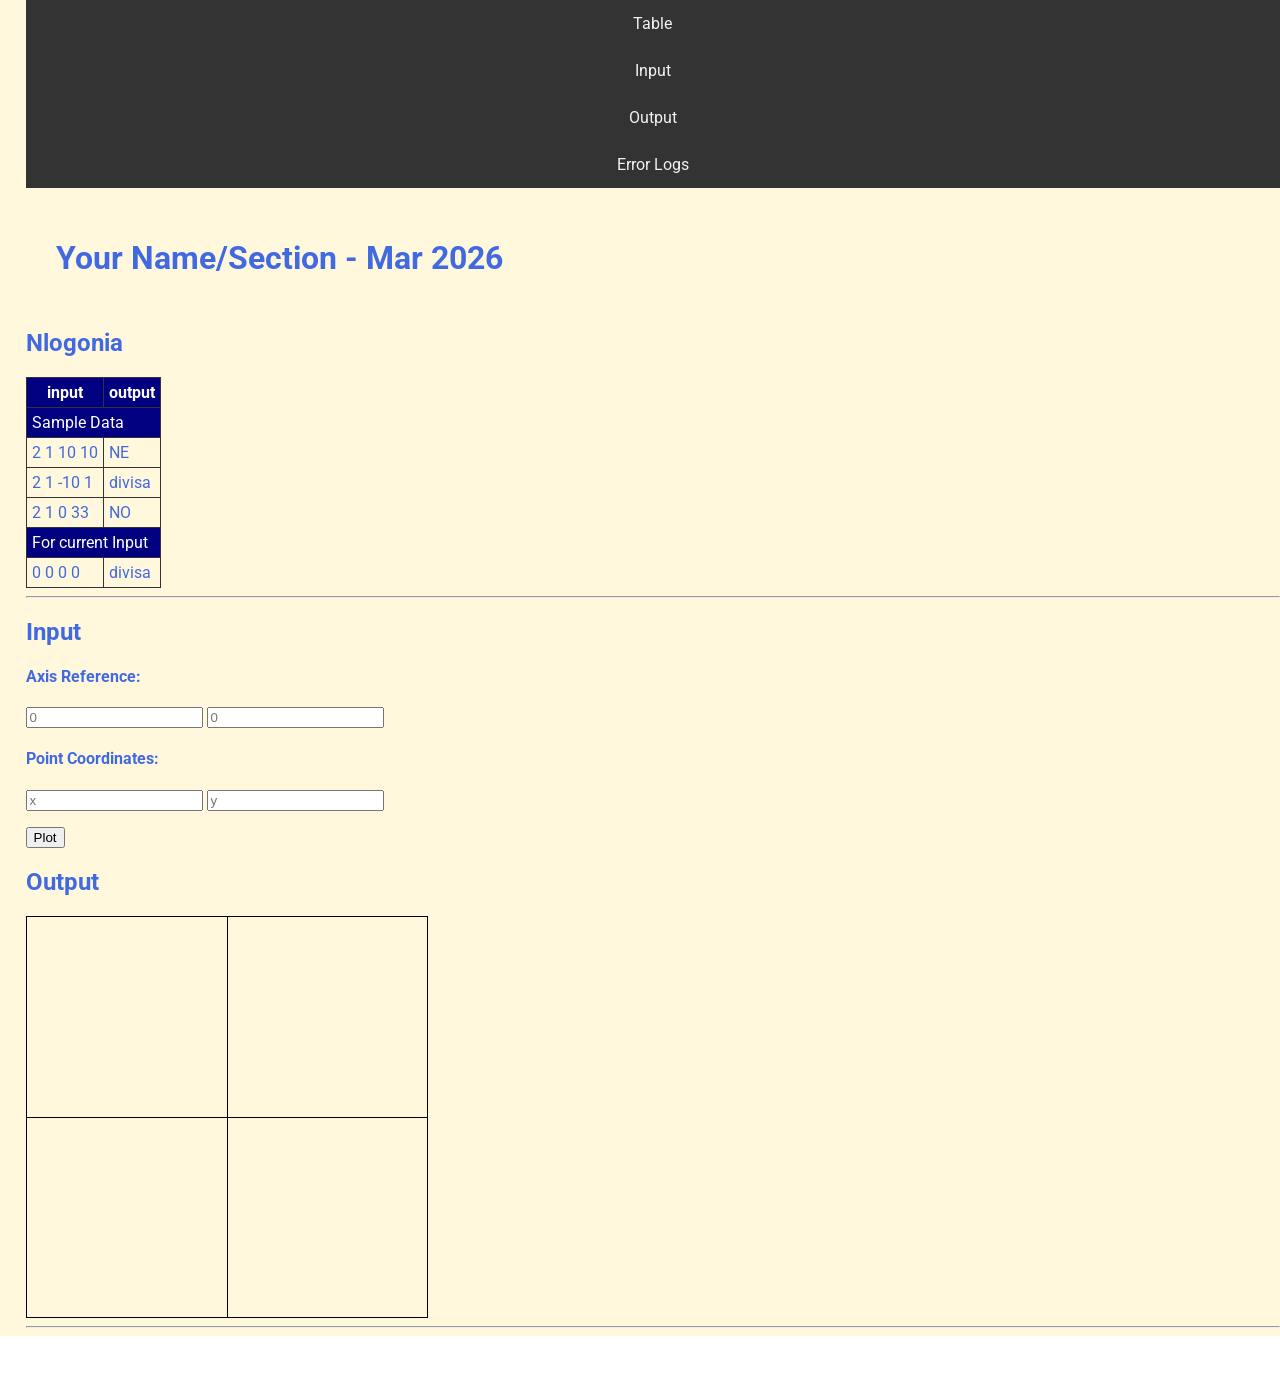
==== public/3rdGraded/index.html @ 64cd7a62 "structure" ====
<!DOCTYPE html>
<html>
<head>
  <meta charset="utf-8">
  <meta name="viewport" content="width=device-width">
  <!-- change the authors name to both your names-->
  <meta name="author" content="Sir Roy/Al Mendoza">
  <meta name="description" content="testing and debugging">
  <meta name="keywords" content="testing and debugging">
  <title>CS 3 </title>
  <link href="style.css" rel="stylesheet" type="text/css" />
  <link rel="preconnect" href="https://fonts.googleapis.com">
  <link rel="preconnect" href="https://fonts.gstatic.com" crossorigin>
  <link href="https://fonts.googleapis.com/css2?family=Open+Sans&family=Poppins:wght@300&family=Roboto&display=swap" rel="stylesheet">
  <link rel="icon" type="image/x-icon" href="images/favicon.ico">
</head>

<body>
  <header>
    <nav>
      <a href="#start">Table</a>
      <a href="#input">Input</a>
      <a href="#output">Output</a>
      <a href="errorlogs.html">Error Logs</a>
    </nav>
    
    <h1 style="padding: 30px">Your Name/Section  - Mar 2026 </h1>
    <h2 id="start"> Nlogonia </h2>
  </header>

  <section id="table">
    <table> 
      <tr class="rColor">
        <th> input </th> <th> output</th>
      </tr>
      <tr class="rColor"> 
        <td colspan="2"> Sample Data</td>
      </tr>
      <tr> 
        <td> 2 1 10 10 </td> <td> NE</td>
      </tr>
      <tr> 
        <td> 2 1 -10 1 </td> <td> divisa</td>
      </tr>
      <tr> 
        <td> 2 1 0 33 </td> <td> NO </td>
      </tr>
      <tr  class="rColor"> 
        <td colspan="2"> For current Input</td>
      </tr>
      <tr> 
        <td id="in1"> 0 0 0 0 </td> <td id="out1"> divisa </td>
      </tr>
    </table>
    <hr>
  </section>
  
  <section id="input">
    <h2> Input </h2>
  
    <h4>Axis Reference:</h4>
    <p>
      <input type="number" id="x0" placeholder="0">
      <input type="number" id="y0" placeholder="0">
    </p>
    
    <h4>Point Coordinates:</h4>
    <p>
      <input type="number" id="x" placeholder="x"> 
      <input type="number" id="y" placeholder="y">
    </p>
    <button onclick="plotPoint(Number(x0.value),Number(y0.value),Number(x.value), Number(y.value))"> Plot </button>
  </section>
  
  <section id="output">
    <h2 id="output"> Output </h2>
  
    <div id="coordinatePlane">
        <div id="xAxis" class="axis"></div>
        <div id="yAxis" class="axis"></div>
    </div>
    <hr>
  </section>
  
  <!--- anchors for socmed site are done with image sprites -->
  <footer>
    <a href="https://facebook.com"> 
    <div class="icon facebook"></div>
    </a>
    <a href="https://twitter.com">
    <div class="icon twitter"></div>
    </a>
    <a href="https://github.com">
    <div class="icon github"></div>
    </a>
  </footer>
  <script defer src="script.js"></script>
</body>

</html>
---- public/3rdGraded/style.css ----
html {
  height: 100%;
  width: 100%;
}

body{
  font-family: 'Open Sans', sans-serif;
  font-family: 'Poppins', sans-serif;
  font-family: 'Roboto', sans-serif;
  background-color: cornsilk;
  color:royalblue;
  padding: 0;
  margin: 0;
}

section, header {
  padding-left: 2%;
}

/*---- CSS to control the navigation bar --- 
Requirements for the navigation:
- Navigation should all be on one line only and located on the first line of the browser and will not scroll with the rest of the content.  
- There should also a hover effect on each of the links to change background and foreground color.
*/
nav {
    width: 100%;
    background-color: #333;
}

nav a {
    display: block;
    color: #f2f2f2;
    text-align: center;
    padding: 14px 20px;
    text-decoration: none;
}

nav a :hover {
    background-color: #ddd;
    color: black;
}

/*------ to control coordinatePlane, the location of the small red box  --------*/
#coordinatePlane {
    position: relative;
    height: 400px;
    width: 400px;
    border: 1px solid black;
}
.point {
    height: 10px;
    width: 10px;
    background-color: red;
}
.axis {
    position: absolute;
    background-color: black;
}

#xAxis {
    left: 0;
    top: 200px;
    width: 100%;
    height: 1px;
}
#yAxis {
    left: 200px;
    bottom: 0;
    width: 1px;
    height: 100%;
}

/* ----- CSS properties for footer tag to display socmed icons facebook, twitter and github using sprites ---
- Discover how to use image sprites to make this work
*/
footer {
    width: 100%;
    background-color: white;
    color: #333;
    text-align: center;
    padding: 10px 0;
}
footer a {
  text-decoration: none;
}

.icon {
    width: 32px;
    height: 32px;
    display: inline-block;
    background: url('sprites.png') no-repeat;
}
.facebook {
    background-position: -226px -129px;
}
.twitter {
    background-position: -340px -129px;
}
.github {
    background-position: -456px -129px;
}

.facebook:hover {
  background-position: -226px -55px;
}
.twitter:hover {
  background-position: -340px -54px;
}
.github:hover {
  background-position: -456px -54px;
}

/* --- CSS for documenting process in the table in the errorlogs.html --*/
table{
  border-collapse: collapse;
}

th, td, tr{
  padding: 5px;
  border: 1px solid #333;  
}

.rColor {
  background-color: navy;
  color: white;
}
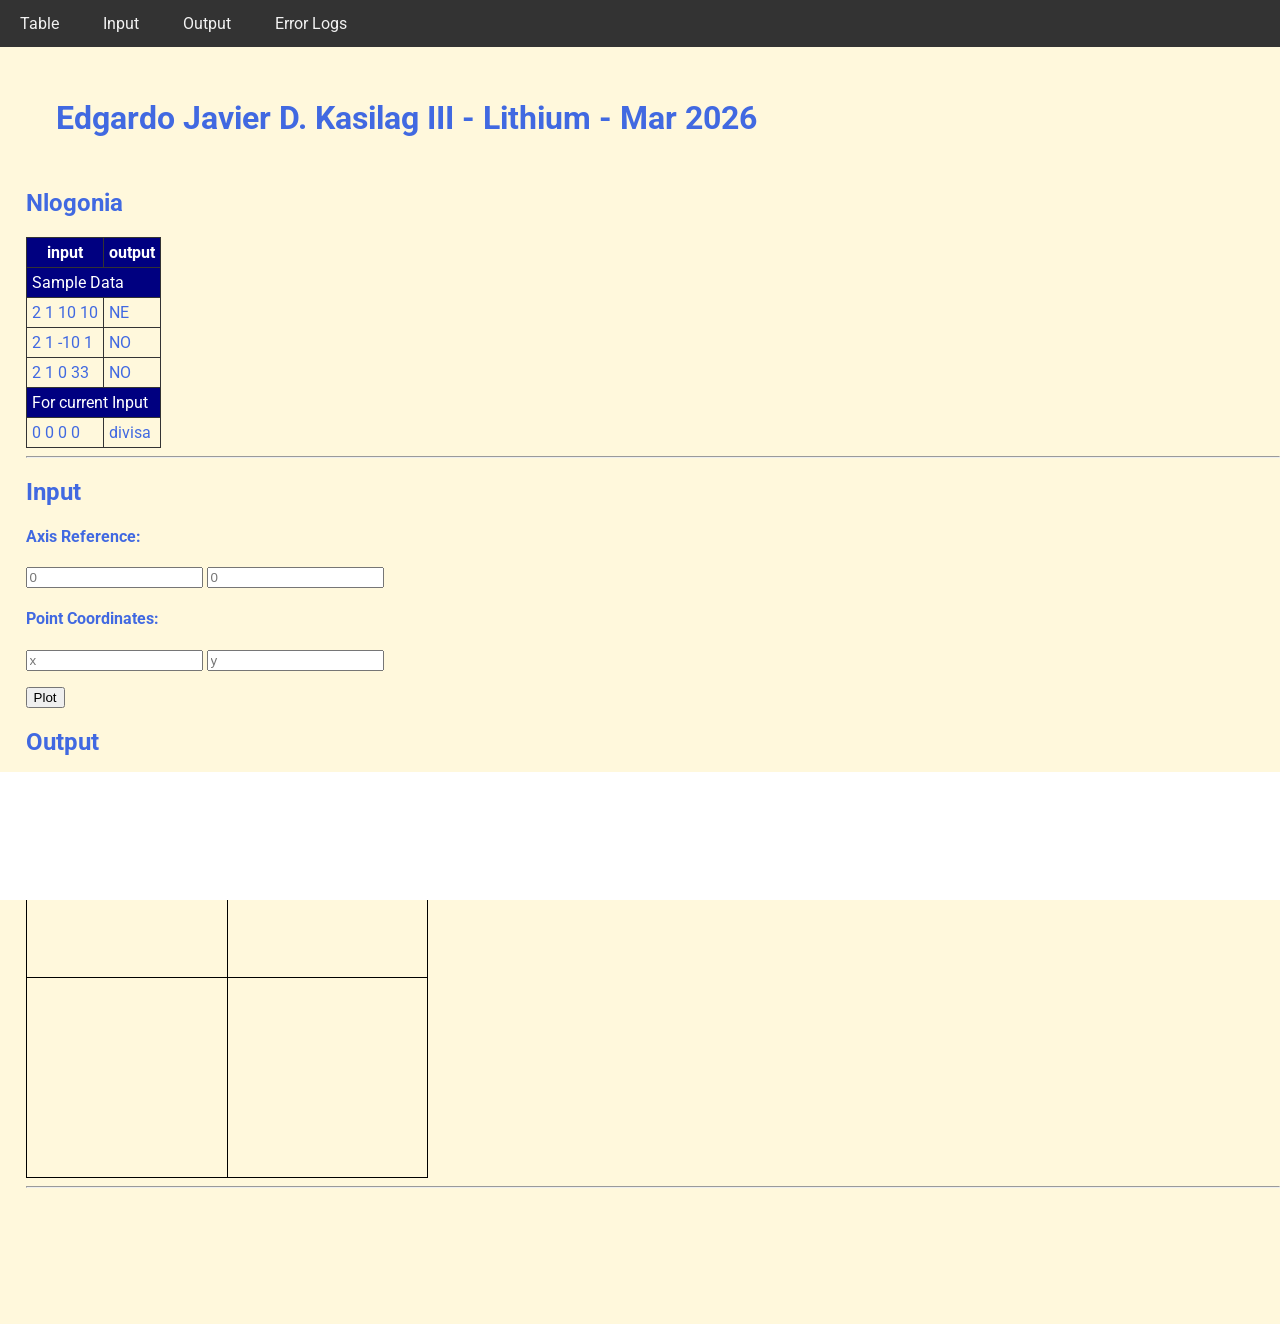
==== commit 860efe7e: "God help me" ====
--- a/public/3rdGraded/index.html
+++ b/public/3rdGraded/index.html
@@ -3,8 +3,7 @@
 <head>
   <meta charset="utf-8">
   <meta name="viewport" content="width=device-width">
-  <!-- change the authors name to both your names-->
-  <meta name="author" content="Sir Roy/Al Mendoza">
+  <meta name="author" content="Edgardo Javier D. Kasilag III">
   <meta name="description" content="testing and debugging">
   <meta name="keywords" content="testing and debugging">
   <title>CS 3 </title>
@@ -14,43 +13,47 @@
   <link href="https://fonts.googleapis.com/css2?family=Open+Sans&family=Poppins:wght@300&family=Roboto&display=swap" rel="stylesheet">
   <link rel="icon" type="image/x-icon" href="images/favicon.ico">
 </head>
-
+ 
 <body>
   <header>
     <nav>
-      <a href="#start">Table</a>
+      <a href="#table">Table</a>
       <a href="#input">Input</a>
       <a href="#output">Output</a>
       <a href="errorlogs.html">Error Logs</a>
     </nav>
     
-    <h1 style="padding: 30px">Your Name/Section  - Mar 2026 </h1>
-    <h2 id="start"> Nlogonia </h2>
+    <h1 style="padding: 30px">Edgardo Javier D. Kasilag III - Lithium - Mar 2026</h1>
+    <h2> Nlogonia </h2>
   </header>
-
+ 
   <section id="table">
     <table> 
-      <tr class="rColor">
-        <th> input </th> <th> output</th>
-      </tr>
-      <tr class="rColor"> 
-        <td colspan="2"> Sample Data</td>
-      </tr>
-      <tr> 
-        <td> 2 1 10 10 </td> <td> NE</td>
-      </tr>
-      <tr> 
-        <td> 2 1 -10 1 </td> <td> divisa</td>
-      </tr>
-      <tr> 
-        <td> 2 1 0 33 </td> <td> NO </td>
-      </tr>
-      <tr  class="rColor"> 
-        <td colspan="2"> For current Input</td>
-      </tr>
-      <tr> 
-        <td id="in1"> 0 0 0 0 </td> <td id="out1"> divisa </td>
-      </tr>
+      <thead>
+        <tr class="rColor">
+          <th> input </th> <th> output</th>
+        </tr>
+      </thead>
+      <tbody>
+        <tr class="rColor"> 
+          <td colspan="2"> Sample Data</td>
+        </tr>
+        <tr> 
+          <td> 2 1 10 10 </td> <td> NE</td>
+        </tr>
+        <tr> 
+          <td> 2 1 -10 1 </td> <td> NO</td>
+        </tr>
+        <tr> 
+          <td> 2 1 0 33 </td> <td> NO </td>
+        </tr>
+        <tr class="rColor"> 
+          <td colspan="2"> For current Input</td>
+        </tr>
+        <tr> 
+          <td id="in1"> 0 0 0 0 </td> <td id="out1"> divisa </td>
+        </tr>
+      </tbody>
     </table>
     <hr>
   </section>
@@ -69,11 +72,11 @@
       <input type="number" id="x" placeholder="x"> 
       <input type="number" id="y" placeholder="y">
     </p>
-    <button onclick="plotPoint(Number(x0.value),Number(y0.value),Number(x.value), Number(y.value))"> Plot </button>
+    <button onclick="plotPoint(Number(document.getElementById('x0').value), Number(document.getElementById('y0').value), Number(document.getElementById('x').value), Number(document.getElementById('y').value))"> Plot </button>
   </section>
   
   <section id="output">
-    <h2 id="output"> Output </h2>
+    <h2> Output </h2>
   
     <div id="coordinatePlane">
         <div id="xAxis" class="axis"></div>
@@ -82,19 +85,19 @@
     <hr>
   </section>
   
-  <!--- anchors for socmed site are done with image sprites -->
+  <!-- anchors for socmed site are done with image sprites -->
   <footer>
-    <a href="https://facebook.com"> 
-    <div class="icon facebook"></div>
+    <a href="https://facebook.com" style="display:block"> 
+      <div class="icon facebook"></div>
     </a>
-    <a href="https://twitter.com">
-    <div class="icon twitter"></div>
+    <a href="https://twitter.com" style="display:block">
+      <div class="icon twitter"></div>
     </a>
-    <a href="https://github.com">
-    <div class="icon github"></div>
+    <a href="https://github.com" style="display:block">
+      <div class="icon github"></div>
     </a>
   </footer>
-  <script defer src="script.js"></script>
+  <script src="script.js"></script>
 </body>
-
-</html>
+ 
+</html>
--- a/public/3rdGraded/style.css
+++ b/public/3rdGraded/style.css
@@ -1,126 +1,133 @@
 html {
-  height: 100%;
-  width: 100%;
+  min-height: 100%;
 }
-
-body{
-  font-family: 'Open Sans', sans-serif;
-  font-family: 'Poppins', sans-serif;
-  font-family: 'Roboto', sans-serif;
+ 
+body {
+  font-family: 'Open Sans', 'Poppins', 'Roboto', sans-serif;
   background-color: cornsilk;
-  color:royalblue;
+  color: royalblue;
   padding: 0;
+  padding-top: 48px;
   margin: 0;
 }
-
+ 
 section, header {
   padding-left: 2%;
 }
-
-/*---- CSS to control the navigation bar --- 
-Requirements for the navigation:
-- Navigation should all be on one line only and located on the first line of the browser and will not scroll with the rest of the content.  
-- There should also a hover effect on each of the links to change background and foreground color.
-*/
+ 
 nav {
+    position: fixed;
+    top: 0;
+    left: 0;
     width: 100%;
     background-color: #333;
 }
-
+ 
 nav a {
-    display: block;
+    display: inline-block;
     color: #f2f2f2;
     text-align: center;
     padding: 14px 20px;
     text-decoration: none;
 }
-
-nav a :hover {
+ 
+nav a:hover {
     background-color: #ddd;
     color: black;
 }
-
-/*------ to control coordinatePlane, the location of the small red box  --------*/
+ 
 #coordinatePlane {
     position: relative;
     height: 400px;
     width: 400px;
     border: 1px solid black;
 }
+ 
 .point {
     height: 10px;
     width: 10px;
     background-color: red;
+    position: absolute;
 }
+ 
 .axis {
     position: absolute;
     background-color: black;
 }
-
+ 
 #xAxis {
     left: 0;
     top: 200px;
     width: 100%;
     height: 1px;
 }
+ 
 #yAxis {
     left: 200px;
     bottom: 0;
     width: 1px;
     height: 100%;
 }
-
-/* ----- CSS properties for footer tag to display socmed icons facebook, twitter and github using sprites ---
-- Discover how to use image sprites to make this work
-*/
+ 
 footer {
+    position: sticky;
+    bottom: 0;
     width: 100%;
     background-color: white;
     color: #333;
     text-align: center;
     padding: 10px 0;
 }
+ 
 footer a {
   text-decoration: none;
 }
-
+ 
 .icon {
     width: 32px;
     height: 32px;
     display: inline-block;
     background: url('sprites.png') no-repeat;
 }
+ 
 .facebook {
     background-position: -226px -129px;
 }
+ 
 .twitter {
     background-position: -340px -129px;
 }
+ 
 .github {
     background-position: -456px -129px;
 }
-
+ 
 .facebook:hover {
   background-position: -226px -55px;
 }
+ 
 .twitter:hover {
-  background-position: -340px -54px;
+  background-position: -340px -55px;
 }
+ 
 .github:hover {
-  background-position: -456px -54px;
+  background-position: -456px -55px;
 }
-
-/* --- CSS for documenting process in the table in the errorlogs.html --*/
-table{
+ 
+table {
   border-collapse: collapse;
 }
-
-th, td, tr{
+ 
+th, td {
   padding: 5px;
-  border: 1px solid #333;  
+  border: 1px solid #333;
 }
-
+ 
+tr {
+  padding: 5px;
+}
+ 
 .rColor {
   background-color: navy;
   color: white;
-}
+}
